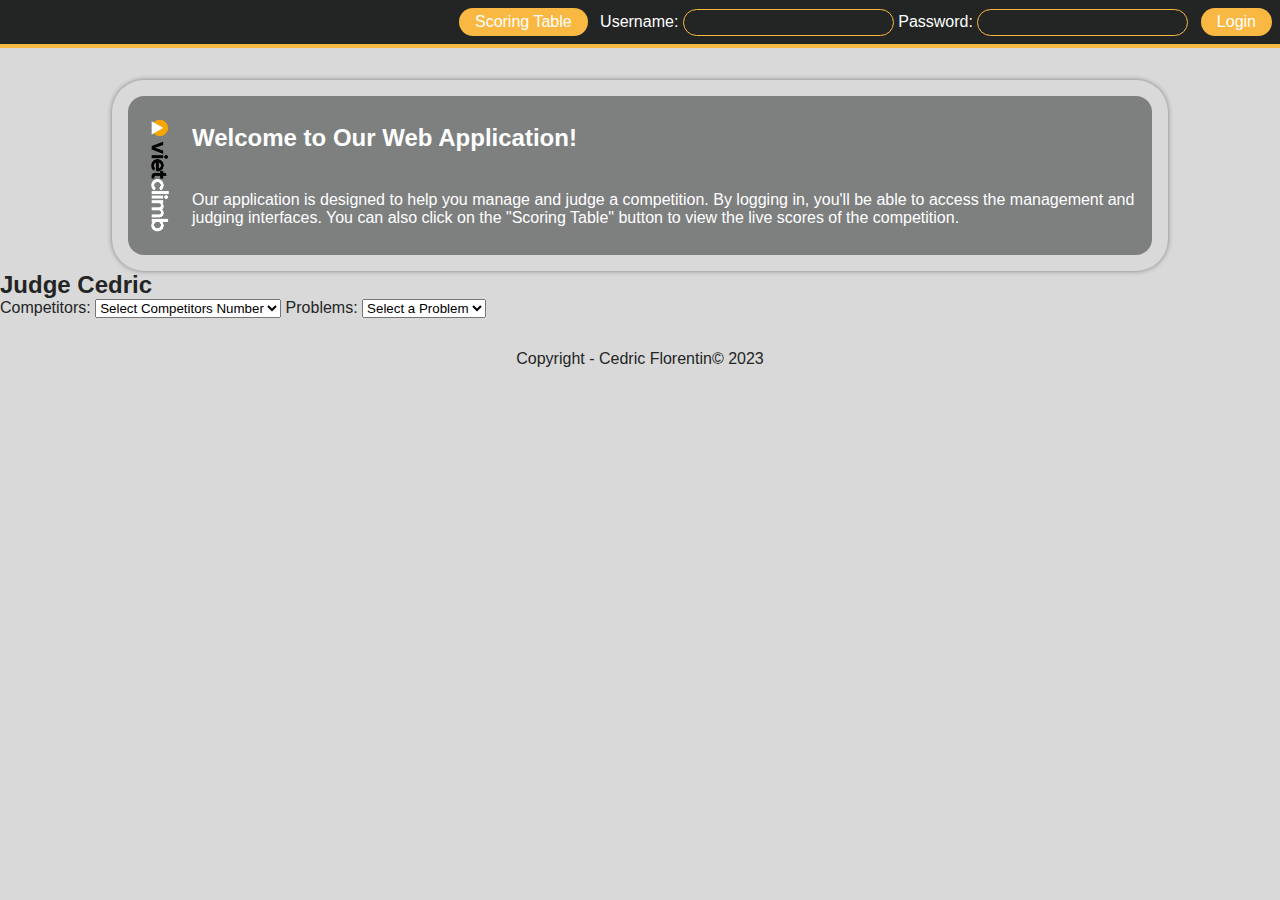
==== index.html @ 6eb9239a "PreAlpha build html css only for now" ====
<!DOCTYPE html>
<html lang="en">
  <head>
    <meta charset="UTF-8" />
    <meta name="viewport" content="width=device-width, initial-scale=1" />
    <link rel="stylesheet" href="style.css" />
    <title>Vietclimb Ranking System | Cedric Florentin</title>
  </head>
  <body>
    <!-- Navigation Bar -->
    <nav>
      <ul>
        <li class="btn__scoring">
          <button class="btn btn__scoring" onclick="location.href='scoringTable.html'">Scoring Table</button>
        </li>
        <li>
          <!-- Login Inputs -->
          <form id="login-form">
            <label for="username">Username:</label>
            <input type="text" id="username" name="username" />
            <label for="password">Password:</label>
            <input type="password" id="password" name="password" />
            <button type="submit" id="login-btn" class="btn btn__login">Login</button>
          </form>
        </li>
      </ul>
    </nav>

    <!-- Main Content -->
    <main class="main__container">
      <div class="welcome_message">
        <div class="logo-img">
          <img src="./img/VietClimb - Logo 2022_full - yellow bg.png" />
        </div>
        <h1>Welcome to Our Web Application!</h1>
        <p>
          Our application is designed to help you manage and judge a competition. By logging in, you'll be able to access the management and judging interfaces.
          You can also click on the "Scoring Table" button to view the live scores of the competition.
        </p>
      </div>

      <div class="container-registration hidden">
        <!-- Participants registration form -->
        <div class="container-participant__form">
          <h1>Participant Registration</h1>
          <form>
            <label for="participant-firstname">First Name:</label>
            <input type="text" id="participant-firstname" name="participant-firstname" required />

            <label for="participant-lastname">Last Name:</label>
            <input type="text" id="participant-lastname" name="participant-lastname" required />

            <label for="participant-category">Category:</label>
            <select id="participant-category" name="participant-category">
              <option value="open-men">Open Men</option>
              <option value="open-women">Open Women</option>
              <option value="fun-men">Fun Men</option>
              <option value="fun-women">Fun Women</option>
            </select>

            <button type="submit" class="btn">Register</button>
          </form>
        </div>

        <!-- Judge registration form -->
        <div class="container-judges__form">
          <h1>Judge Registration</h1>
          <form>
            <label for="judge-firstname">First Name:</label>
            <input type="text" id="judge-firstname" name="judge-firstname" required />

            <label for="judge-lastname">Last Name:</label>
            <input type="text" id="judge-lastname" name="judge-lastname" required />

            <label for="judge-password">Password:</label>
            <input type="password" id="judge-password" name="judge-password" required />

            <button type="submit" class="btn">Register</button>
          </form>
        </div>
      </div>

      <!-- Participants table -->
      <table class="table__participants hidden">
        <caption>
          <h2>List of Participants</h2>
          <br />
        </caption>
        <thead>
          <tr>
            <th>ID</th>
            <th>Full Name</th>
            <th></th>
            <th></th>
          </tr>
        </thead>
        <tbody>
          <tr>
            <td>0001</td>
            <td>Joe Markis</td>
            <td><button class="btn btn__manage">Manage</button></td>
            <td><button class="btn btn__remove">Remove</button></td>
          </tr>
          <tr>
            <td>0002</td>
            <td>Samantha Thompson</td>
            <td><button class="btn btn__manage">Manage</button></td>
            <td><button class="btn btn__remove">Remove</button></td>
          </tr>
          <tr>
            <td>0003</td>
            <td>Adam Smith</td>
            <td><button class="btn btn__manage">Manage</button></td>
            <td><button class="btn btn__remove">Remove</button></td>
          </tr>
          <tr>
            <td>0004</td>
            <td>Emily Rodriguez</td>
            <td><button class="btn btn__manage">Manage</button></td>
            <td><button class="btn btn__remove">Remove</button></td>
          </tr>
          <tr>
            <td>0005</td>
            <td>Tom Harris</td>
            <td><button class="btn btn__manage">Manage</button></td>
            <td><button class="btn btn__remove">Remove</button></td>
          </tr>
          <tr>
            <td>0006</td>
            <td>Vanessa Garcia</td>
            <td><button class="btn btn__manage">Manage</button></td>
            <td><button class="btn btn__remove">Remove</button></td>
          </tr>
          <tr>
            <td>0007</td>
            <td>James Davis</td>
            <td><button class="btn btn__manage">Manage</button></td>
            <td><button class="btn btn__remove">Remove</button></td>
          </tr>
          <tr>
            <td>0008</td>
            <td>Melissa Green</td>
            <td><button class="btn btn__manage">Manage</button></td>
            <td><button class="btn btn__remove">Remove</button></td>
          </tr>
          <tr>
            <td>0009</td>
            <td>Chris Brown</td>
            <td><button class="btn btn__manage">Manage</button></td>
            <td><button class="btn btn__remove">Remove</button></td>
          </tr>
          <tr>
            <td>0010</td>
            <td>Amanda Lee</td>
            <td><button class="btn btn__manage">Manage</button></td>
            <td><button class="btn btn__remove">Remove</button></td>
          </tr>
        </tbody>
      </table>
    </main>

    <!---Judges Interface--->
    <div class="judge-interface">
      <h1>Judge Cedric</h1>

      <label for="participant-number">Competitors:</label>
      <select id="participant-number" name="participant-number" autocomplete="off">
        <option value="" selected disabled>Select Competitors Number</option>
        <option value="0001">0001</option>
        <option value="0002">0002</option>
        <option value="0003">0003</option>
        <option value="0004">0004</option>
      </select>

      <label for="participant-problems">Problems:</label>
      <select id="participant-problems" name="participant-problems" autocomplete="off">
        <option value="" selected disabled>Select a Problem</option>
        <option value="01">Problem 01</option>
        <option value="02">Problem 02</option>
        <option value="03">Problem 03</option>
        <option value="04">Problem 04</option>
        <option value="05">Problem 05</option>
        <option value="06">Problem 06</option>
        <option value="07">Problem 07</option>
        <option value="08">Problem 08</option>
        <option value="09">Problem 09</option>
        <option value="10">Problem 10</option>
      </select>
    </div>

    <!-- Footer -->
    <footer>
      <p>Copyright - Cedric Florentin© 2023</p>
    </footer>

    <!-- Scripts -->
    <script src="script.js"></script>
  </body>
</html>
---- style.css ----
@font-face {
  font-family: "SVN-Gilroy-Light";
  src: url("font/SVN-Gilroy-Light.otf") format("opentype");
  font-weight: 300;
  font-style: normal;
}

@font-face {
  font-family: "SVN-Gilroy-Bold";
  src: url("font/SVN-Gilroy-Bold.otf") format("opentype");
  font-weight: 700;
  font-style: normal;
}
:root {
  --Black: #232525;
  --Black-50opacity: #2325257f;
  --orange: #f9b842;
  --cream: #d9d9d9;

  --padding: 1rem;
  --border-radius: 2rem;
}

* {
  margin: 0;
}

li {
  list-style: none;
  display: inline-flex;
}

a,
a:link,
a:visited {
  color: var(--Black);
  text-decoration: none;
}

body {
  font-family: "SVN-Gilroy", sans-serif;
  font-weight: 300;
  background-color: var(--cream);
  color: var(--Black);
}
h1 {
  font-size: 1.5em;
}
h2 {
  font-size: 1.3em;
}
h3 {
  font-size: 1em;
}
footer {
  padding: 2rem;
  text-align: center;
}
/*-------------------------------------------*/

nav {
  background-color: var(--Black);
  color: white;
  border-bottom: solid 4px var(--orange);
  display: flex;
  flex-direction: row-reverse;
}
nav input {
  background-color: var(--Black);
  color: var(--orange);
  border: solid 1px var(--orange);
  padding: 0.3rem 1rem 0.3rem 1rem;
  border-radius: 1rem;
  transition: border-radius 1s;
}

nav input:active,
nav input:focus {
  border: solid 1px var(--orange);
  background-color: var(--cream);
  color: var(--Black);
  outline: none;
  border-radius: 0rem;
}

.btn {
  background-color: var(--orange);
  color: white !important;
  border: none;
  outline: none;
  padding: 0.3rem 1rem 0.3rem 1rem;
  border-radius: 1rem;
  text-align: center;
  cursor: pointer;
  margin: 0.5rem;
  font-size: 1em;
}
.main__container {
  margin: auto;
  margin-top: 2rem;
  max-width: 80vw;
  padding: var(--padding);
  box-shadow: 0px 0px 5px var(--Black-50opacity);
  border-radius: var(--border-radius);
}
/*--- Welcome ---*/
.welcome_message {
  max-height: 50rem;
  background-color: var(--Black-50opacity);
  border-radius: calc(var(--border-radius) - var(--padding));
  color: white;
  padding: var(--padding);
  display: grid;
  grid-template-columns: 2rem 1fr;
  grid-template-rows: auto auto;
  grid-gap: 1rem;
  align-items: center;
}

.logo-img {
  grid-column: 1 / 1;
  grid-row: 1 / 3;
  max-height: 100%;
  object-fit: contain;
  width: 2rem;
  display: flex;
  justify-content: center;
}

.logo-img img {
  max-height: 100%;
  object-fit: contain;
  width: 2rem;
}

.welcome_message h1 {
  grid-row: 1 / 2;
  grid-column: 2;
}

.welcome_message p {
  grid-row: 2 / 3;
  grid-column: 2;
}

/*--- Registration Management ---*/

.container-registration {
  border: solid 1px var(--orange);
  border-radius: calc(var(--border-radius) - var(--padding));
  display: grid;
  grid-template-columns: auto auto;
  padding: 1rem;
  margin-block: 1rem;
}
.container-registration h1 {
  margin-bottom: 2rem;
  margin-left: 2rem;
}
.container-registration form {
  margin-left: 3rem;
  background-color: #d9d9d9;
  display: grid;
  grid-template-columns: auto auto;
  gap: 1em;
}

.container-registration select {
  width: 10rem;
  height: 1.8rem;
  padding: 0.5em;
  line-height: 3em;
  margin: 0;
  background-color: white;
  border: 1px solid var(--orange);
  border-radius: 0.25rem;
  outline: none;
}
.container-registration input {
  border: 1px solid var(--orange);
  width: 10rem;
  height: 1.3rem;
  padding-left: 0.5em;
}

.container-registration input:focus {
  outline: solid 2px var(--orange);
}

/*--- Participants table ---*/

.table__participants {
  width: 100%;
}

table {
  border-radius: calc(var(--border-radius) - var(--padding));
  overflow: hidden;
  border: solid 0.5px var(--Black-50opacity);
  border-spacing: 0;
}

td,
th {
  border: solid 0.5px var(--Black-50opacity);
  text-align: center;
}

th {
  background-color: var(--Black);
  color: white;
  font-size: 1.1em;
  height: 3rem;
  border-top: none;
}
th:first-of-type {
  border-top-left-radius: calc(var(--border-radius) - var(--padding));
}
th:last-of-type {
  border-top-right-radius: calc(var(--border-radius) - var(--padding));
}
tr:last-of-type td:first-of-type {
  border-bottom-left-radius: calc(var(--border-radius) - var(--padding));
}
tr:last-of-type td:last-of-type {
  border-bottom-right-radius: calc(var(--border-radius) - var(--padding));
}

/*--- hidden ---*/
.hidden {
  display: none;
}
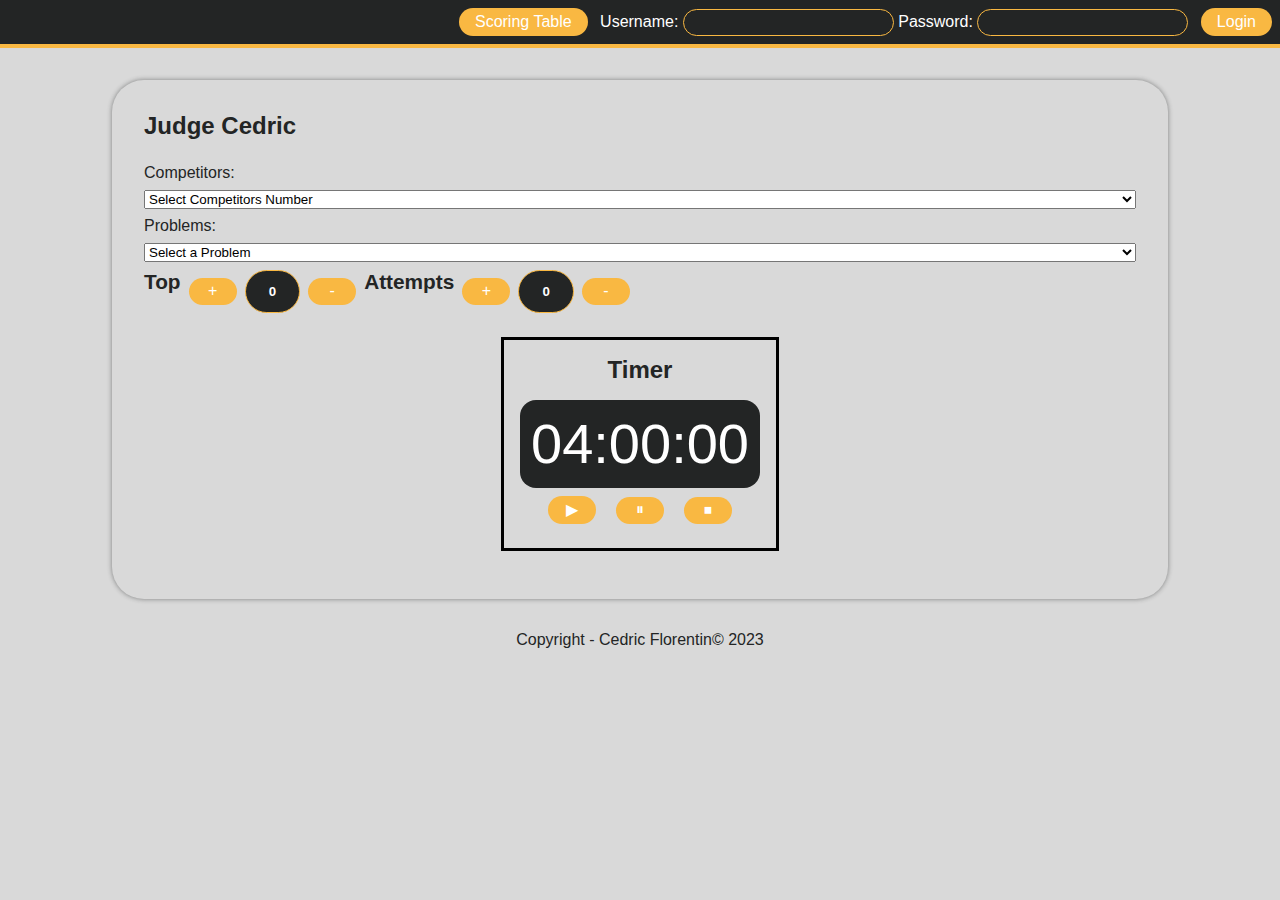
==== commit 5a6fc23a: "end of html and css" ====
--- a/index.html
+++ b/index.html
@@ -28,7 +28,7 @@
 
     <!-- Main Content -->
     <main class="main__container">
-      <div class="welcome_message">
+      <div class="welcome_message hidden">
         <div class="logo-img">
           <img src="./img/VietClimb - Logo 2022_full - yellow bg.png" />
         </div>
@@ -157,36 +157,52 @@
           </tr>
         </tbody>
       </table>
+      <!---Judges Interface--->
+      <div class="judge-interface">
+        <h1>Judge Cedric</h1>
+
+        <label for="participant-number">Competitors:</label>
+        <select id="participant-number" name="participant-number" autocomplete="off">
+          <option value="" selected disabled>Select Competitors Number</option>
+          <option value="0001">0001</option>
+          <option value="0002">0002</option>
+          <option value="0003">0003</option>
+          <option value="0004">0004</option>
+        </select>
+
+        <label for="participant-problems">Problems:</label>
+        <select id="participant-problems" name="participant-problems" autocomplete="off">
+          <option value="" selected disabled>Select a Problem</option>
+          <option value="01">Problem 01</option>
+          <option value="02">Problem 02</option>
+          <option value="03">Problem 03</option>
+          <option value="04">Problem 04</option>
+          <option value="05">Problem 05</option>
+          <option value="06">Problem 06</option>
+          <option value="07">Problem 07</option>
+          <option value="08">Problem 08</option>
+          <option value="09">Problem 09</option>
+          <option value="10">Problem 10</option>
+        </select>
+        <div class="judge-counter">
+          <h2>Top</h2>
+          <button class="btn operator-btn">+</button>
+          <input type="text" class="top-number" value="0" />
+          <button class="btn operator-btn">-</button>
+          <h2>Attempts</h2>
+          <button class="btn operator-btn">+</button>
+          <input type="text" class="top-number" value="0" />
+          <button class="btn operator-btn">-</button>
+        </div>
+        <div class="judge-timer">
+          <h1>Timer</h1>
+          <p class="timer-digits">04:00:00</p>
+          <button class="btn timer-btn">▶</button>
+          <button class="btn timer-btn">⏸</button>
+          <button class="btn timer-btn">⏹</button>
+        </div>
+      </div>
     </main>
-
-    <!---Judges Interface--->
-    <div class="judge-interface">
-      <h1>Judge Cedric</h1>
-
-      <label for="participant-number">Competitors:</label>
-      <select id="participant-number" name="participant-number" autocomplete="off">
-        <option value="" selected disabled>Select Competitors Number</option>
-        <option value="0001">0001</option>
-        <option value="0002">0002</option>
-        <option value="0003">0003</option>
-        <option value="0004">0004</option>
-      </select>
-
-      <label for="participant-problems">Problems:</label>
-      <select id="participant-problems" name="participant-problems" autocomplete="off">
-        <option value="" selected disabled>Select a Problem</option>
-        <option value="01">Problem 01</option>
-        <option value="02">Problem 02</option>
-        <option value="03">Problem 03</option>
-        <option value="04">Problem 04</option>
-        <option value="05">Problem 05</option>
-        <option value="06">Problem 06</option>
-        <option value="07">Problem 07</option>
-        <option value="08">Problem 08</option>
-        <option value="09">Problem 09</option>
-        <option value="10">Problem 10</option>
-      </select>
-    </div>
 
     <!-- Footer -->
     <footer>
--- a/style.css
+++ b/style.css
@@ -226,6 +226,49 @@
   border-bottom-right-radius: calc(var(--border-radius) - var(--padding));
 }
 
+/*--- Judge interface ---*/
+.judge-interface {
+  display: flex;
+  flex-direction: column;
+  gap: 0.5rem;
+  padding: var(--padding);
+}
+
+.judge-interface h1 {
+  margin-bottom: 1rem;
+}
+.judge-interface button {
+  width: 3rem;
+  text-align: center;
+}
+.judge-interface input {
+  width: 5%;
+  border-radius: 2rem;
+  text-align: center;
+  background-color: var(--Black);
+  font-weight: 700;
+  color: white;
+  border: solid 0.1rem var(--orange);
+}
+.judge-counter {
+  display: flex;
+  flex-direction: row;
+}
+.judge-timer {
+  padding: 1rem;
+  margin: 1rem;
+  align-self: center;
+  text-align: center;
+  border: solid 0.2rem black;
+}
+.timer-digits {
+  background-color: var(--Black);
+  border-radius: var(--padding);
+  text-align: center;
+  color: white;
+  font-size: 3.5em;
+  padding: 0.2em;
+}
 /*--- hidden ---*/
 .hidden {
   display: none;
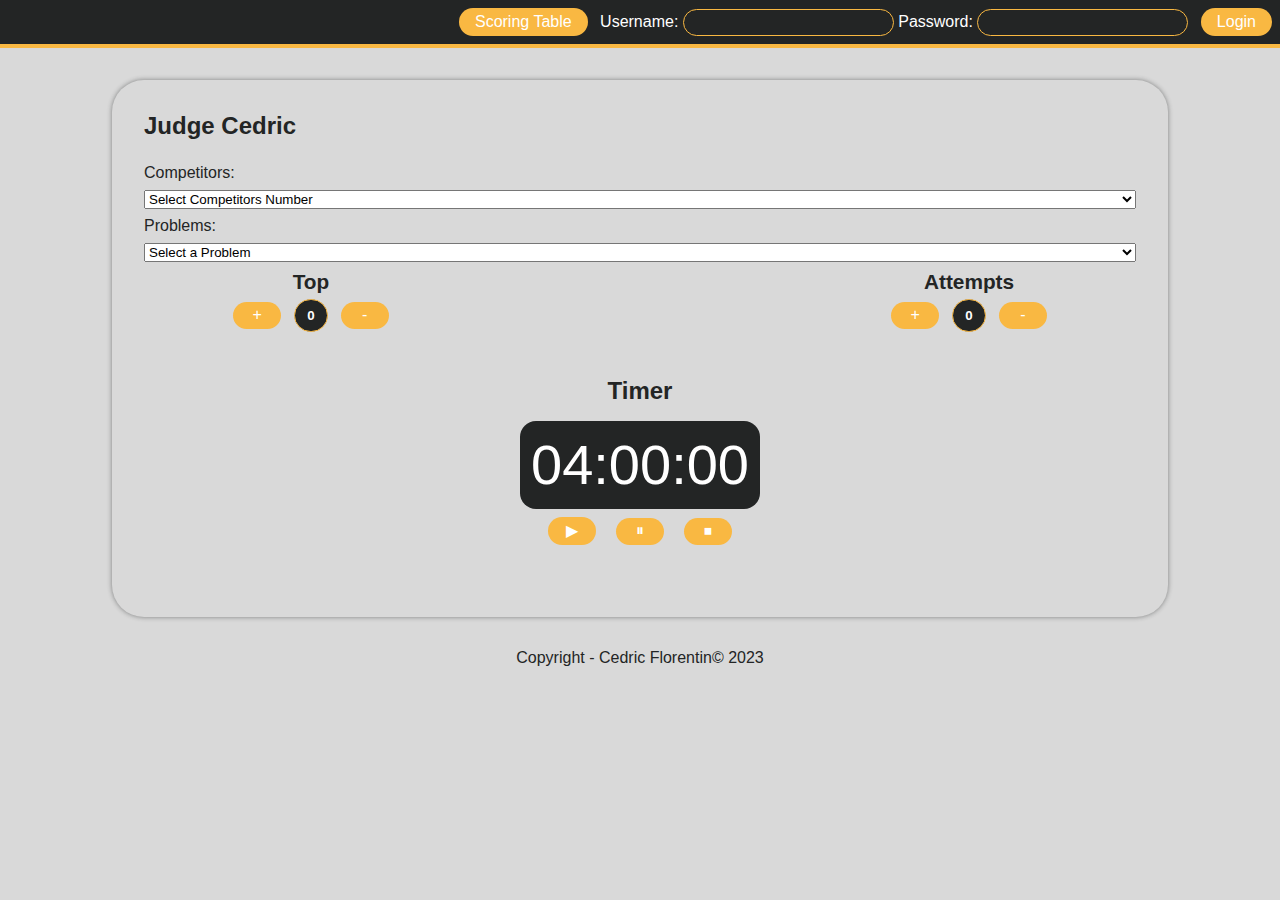
==== commit 11dabde3: "last commit with html and css" ====
--- a/index.html
+++ b/index.html
@@ -4,6 +4,7 @@
     <meta charset="UTF-8" />
     <meta name="viewport" content="width=device-width, initial-scale=1" />
     <link rel="stylesheet" href="style.css" />
+    <link rel="stylesheet" media="screen and (max-width: 767px)" href="mobile.css" />
     <title>Vietclimb Ranking System | Cedric Florentin</title>
   </head>
   <body>
@@ -184,16 +185,22 @@
           <option value="09">Problem 09</option>
           <option value="10">Problem 10</option>
         </select>
+
         <div class="judge-counter">
-          <h2>Top</h2>
-          <button class="btn operator-btn">+</button>
-          <input type="text" class="top-number" value="0" />
-          <button class="btn operator-btn">-</button>
-          <h2>Attempts</h2>
-          <button class="btn operator-btn">+</button>
-          <input type="text" class="top-number" value="0" />
-          <button class="btn operator-btn">-</button>
-        </div>
+          <div class="counter-top">
+            <h2>Top</h2>
+            <button class="btn operator-btn">+</button>
+            <input type="text" class="top-number" value="0" />
+            <button class="btn operator-btn">-</button>
+          </div>
+          <div class="counter-top">
+            <h2>Attempts</h2>
+            <button class="btn operator-btn">+</button>
+            <input type="text" class="top-number" value="0" />
+            <button class="btn operator-btn">-</button>
+          </div>
+        </div>
+
         <div class="judge-timer">
           <h1>Timer</h1>
           <p class="timer-digits">04:00:00</p>
--- a/style.css
+++ b/style.css
@@ -4,7 +4,6 @@
   font-weight: 300;
   font-style: normal;
 }
-
 @font-face {
   font-family: "SVN-Gilroy-Bold";
   src: url("font/SVN-Gilroy-Bold.otf") format("opentype");
@@ -20,23 +19,19 @@
   --padding: 1rem;
   --border-radius: 2rem;
 }
-
 * {
   margin: 0;
 }
-
 li {
   list-style: none;
   display: inline-flex;
 }
-
 a,
 a:link,
 a:visited {
   color: var(--Black);
   text-decoration: none;
 }
-
 body {
   font-family: "SVN-Gilroy", sans-serif;
   font-weight: 300;
@@ -56,7 +51,9 @@
   padding: 2rem;
   text-align: center;
 }
-/*-------------------------------------------*/
+
+/*---Nav bar---*/
+/*-------------*/
 
 nav {
   background-color: var(--Black);
@@ -73,7 +70,6 @@
   border-radius: 1rem;
   transition: border-radius 1s;
 }
-
 nav input:active,
 nav input:focus {
   border: solid 1px var(--orange);
@@ -82,7 +78,6 @@
   outline: none;
   border-radius: 0rem;
 }
-
 .btn {
   background-color: var(--orange);
   color: white !important;
@@ -95,6 +90,14 @@
   margin: 0.5rem;
   font-size: 1em;
 }
+.btn:hover {
+  outline: solid 0.2rem white;
+  color: var(--Black) !important;
+}
+.btn:active {
+  background-color: var(--Black);
+  color: white !important;
+}
 .main__container {
   margin: auto;
   margin-top: 2rem;
@@ -103,7 +106,10 @@
   box-shadow: 0px 0px 5px var(--Black-50opacity);
   border-radius: var(--border-radius);
 }
+
 /*--- Welcome ---*/
+/*---------------*/
+
 .welcome_message {
   max-height: 50rem;
   background-color: var(--Black-50opacity);
@@ -144,6 +150,7 @@
 }
 
 /*--- Registration Management ---*/
+/*-------------------------------*/
 
 .container-registration {
   border: solid 1px var(--orange);
@@ -188,6 +195,7 @@
 }
 
 /*--- Participants table ---*/
+/*--------------------------*/
 
 .table__participants {
   width: 100%;
@@ -227,6 +235,8 @@
 }
 
 /*--- Judge interface ---*/
+/*-----------------------*/
+
 .judge-interface {
   display: flex;
   flex-direction: column;
@@ -241,7 +251,7 @@
   width: 3rem;
   text-align: center;
 }
-.judge-interface input {
+.counter-top input {
   width: 5%;
   border-radius: 2rem;
   text-align: center;
@@ -249,17 +259,21 @@
   font-weight: 700;
   color: white;
   border: solid 0.1rem var(--orange);
+  padding: 0.5rem;
+}
+.counter-top {
+  text-align: center;
 }
 .judge-counter {
   display: flex;
   flex-direction: row;
+  justify-content: space-between;
 }
 .judge-timer {
   padding: 1rem;
   margin: 1rem;
   align-self: center;
   text-align: center;
-  border: solid 0.2rem black;
 }
 .timer-digits {
   background-color: var(--Black);
@@ -269,7 +283,27 @@
   font-size: 3.5em;
   padding: 0.2em;
 }
+
+/*--- Scoring Table --*/
+/*--------------------*/
+
+.score-table__container {
+  display: grid;
+  grid-template-columns: auto auto;
+  gap: 1rem;
+}
+.table-container table {
+  width: 100%;
+}
+.table-container h2 {
+  margin-block: 0.5rem;
+  color: var(--orange);
+  text-shadow: 2px 2px var(--Black);
+}
+
 /*--- hidden ---*/
+/*--------------*/
+
 .hidden {
   display: none;
 }
--- a/mobile.css
+++ b/mobile.css
@@ -0,0 +1,41 @@
+nav {
+  display: flex;
+  padding: 2rem;
+  font-size: 1em;
+}
+nav input {
+  box-sizing: border-box;
+  width: 100%;
+  margin-block: 0.5rem;
+}
+ul,
+li {
+  margin: 0;
+  padding: 0;
+}
+
+.btn__scoring,
+.home_btn,
+.btn,
+nav button {
+  box-sizing: border-box;
+  width: 100%;
+  height: 1.5em;
+  margin: 0;
+  margin-block: 0.5rem;
+  padding: 0;
+}
+
+.counter-top input,
+.counter-top button {
+  height: 2.2rem;
+  width: 2.2rem;
+  border-radius: 3rem;
+}
+
+/*--- scoring table ---*/
+.score-table__container {
+  display: grid;
+  grid-template-columns: auto;
+  gap: 1rem;
+}
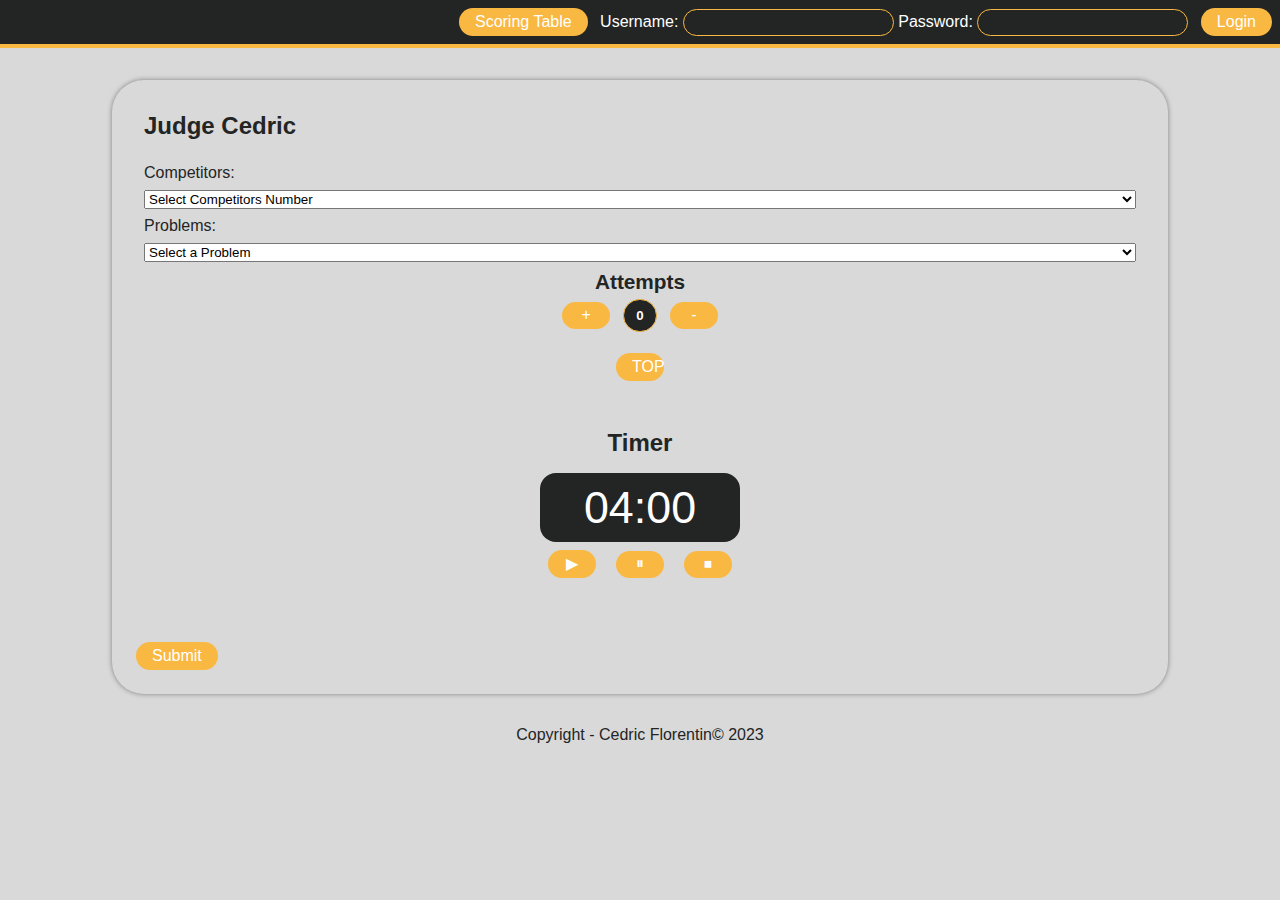
==== commit e98b38d7: "static js code implementation" ====
--- a/index.html
+++ b/index.html
@@ -188,27 +188,23 @@
 
         <div class="judge-counter">
           <div class="counter-top">
-            <h2>Top</h2>
+            <h2>Attempts</h2>
             <button class="btn operator-btn">+</button>
-            <input type="text" class="top-number" value="0" />
+            <input type="text" class="attempts-number" value="0" />
             <button class="btn operator-btn">-</button>
           </div>
-          <div class="counter-top">
-            <h2>Attempts</h2>
-            <button class="btn operator-btn">+</button>
-            <input type="text" class="top-number" value="0" />
-            <button class="btn operator-btn">-</button>
-          </div>
-        </div>
+        </div>
+        <button class="btn btn-top">TOP</button>
 
         <div class="judge-timer">
           <h1>Timer</h1>
-          <p class="timer-digits">04:00:00</p>
-          <button class="btn timer-btn">▶</button>
-          <button class="btn timer-btn">⏸</button>
-          <button class="btn timer-btn">⏹</button>
+          <p class="timer-digits">04:00</p>
+          <button id="start" class="btn timer-btn">▶</button>
+          <button id="pause" class="btn timer-btn">⏸</button>
+          <button id="stop" class="btn timer-btn">⏹</button>
         </div>
       </div>
+      <button class="btn btn-submit-result">Submit</button>
     </main>
 
     <!-- Footer -->
--- a/style.css
+++ b/style.css
@@ -267,7 +267,7 @@
 .judge-counter {
   display: flex;
   flex-direction: row;
-  justify-content: space-between;
+  justify-content: center;
 }
 .judge-timer {
   padding: 1rem;
@@ -280,8 +280,11 @@
   border-radius: var(--padding);
   text-align: center;
   color: white;
-  font-size: 3.5em;
+  font-size: 2.8em;
   padding: 0.2em;
+}
+.btn-top {
+  align-self: center;
 }
 
 /*--- Scoring Table --*/
